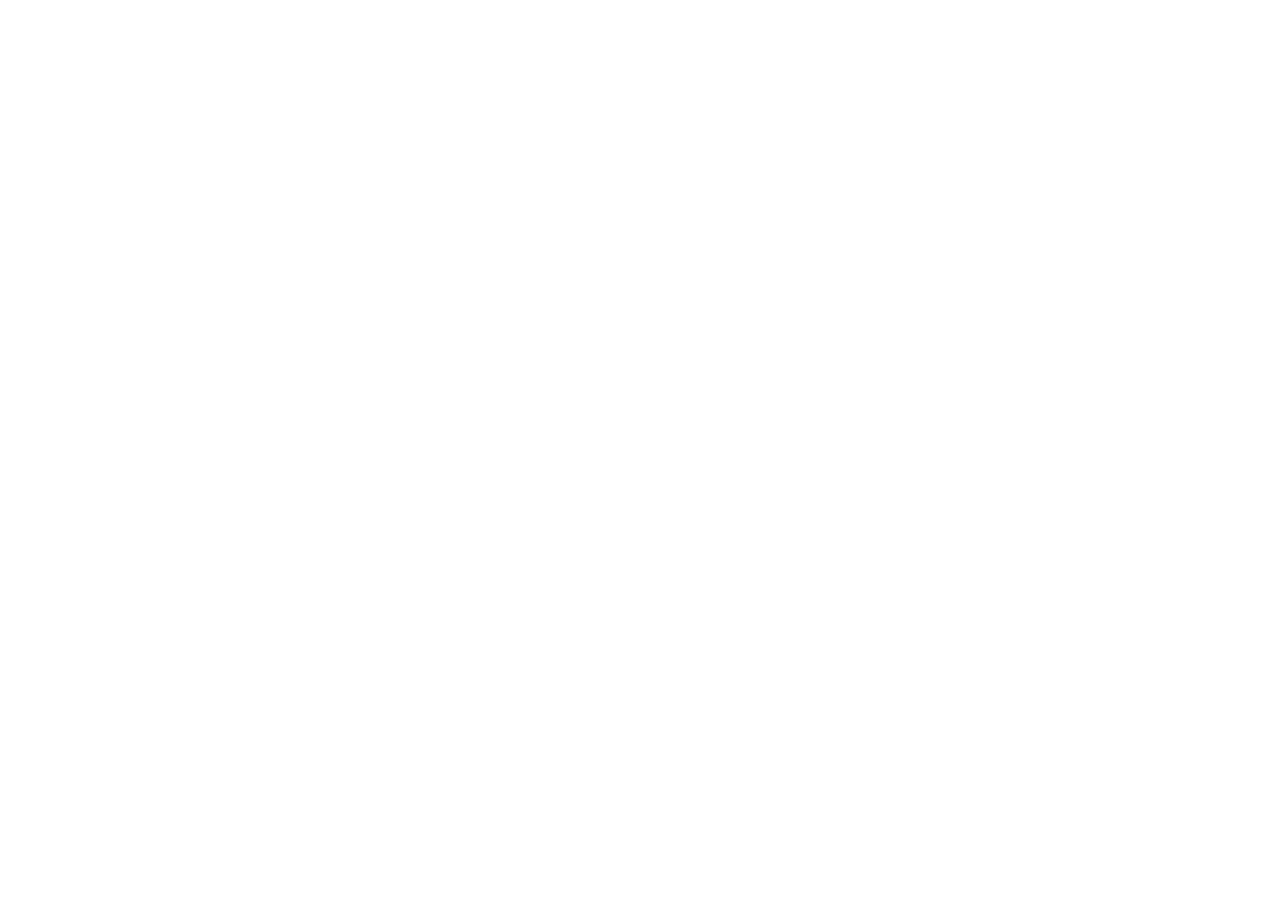
==== complete.html @ 99175a41 "회원가입 기본 틀 제작" ====
<!DOCTYPE html>
<html lang="ko">
<head>
    <meta charset="UTF-8">
    <meta name="viewport" content="width=device-width, initial-scale=1.0">
    <title>회원가입</title>
</head>
<body>
    
</body>
</html>
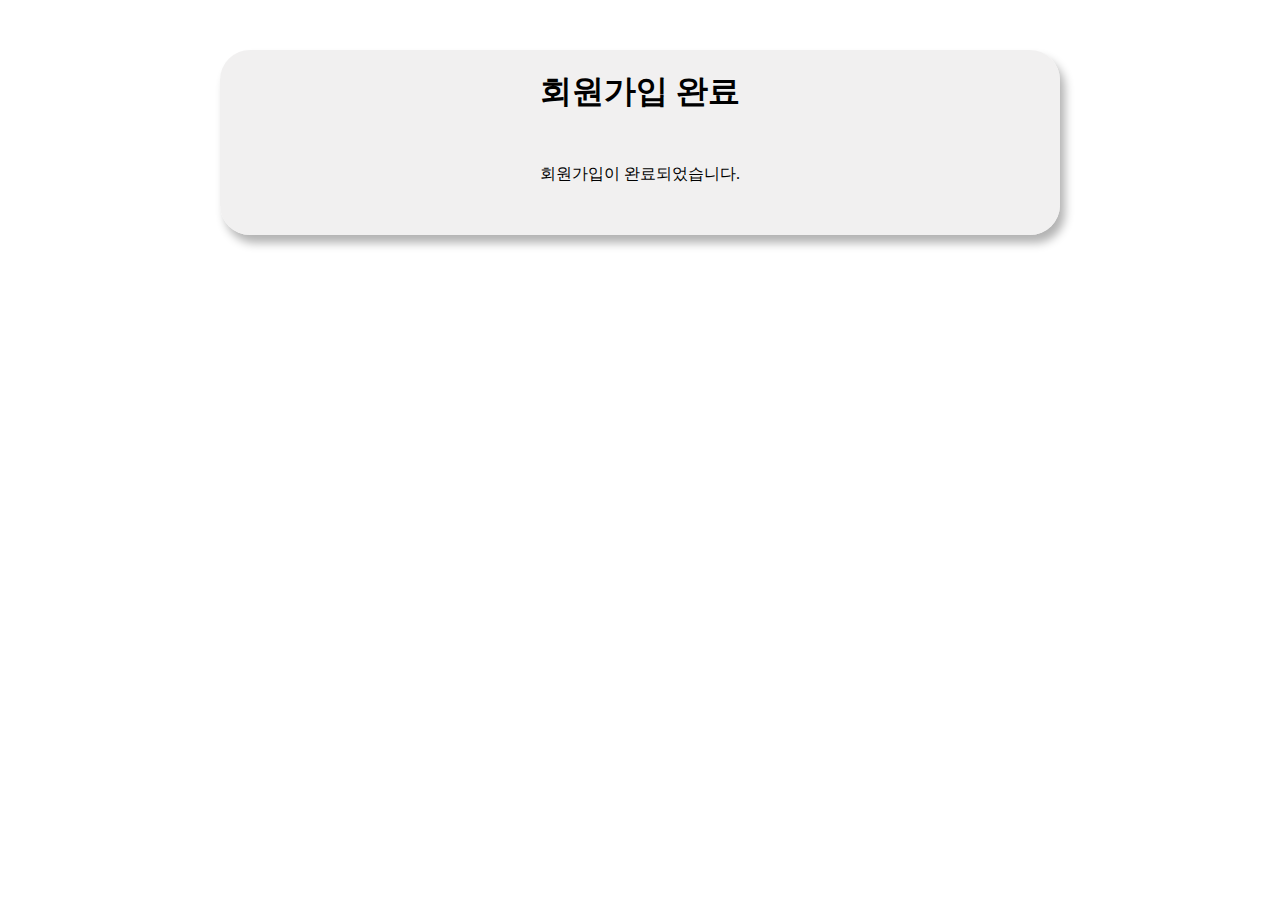
==== commit 81f9ce49: "유효성 검사 수정" ====
--- a/complete.html
+++ b/complete.html
@@ -3,9 +3,14 @@
 <head>
     <meta charset="UTF-8">
     <meta name="viewport" content="width=device-width, initial-scale=1.0">
-    <title>회원가입</title>
+    <link rel="stylesheet" href="resources/style.css">
+    <title>회원가입 완료</title>
 </head>
 <body>
-    
+    <div class="section">
+        <h1>회원가입 완료</h1>
+        <p>회원가입이 완료되었습니다.</p>
+    </div>
+
 </body>
 </html>--- a/resources/style.css
+++ b/resources/style.css
@@ -0,0 +1,35 @@
+ *{margin:0; padding:0;}
+ body{background:#fff;}
+
+ .section{margin: 0 auto; position: relative; top:50px; background:rgba(238, 236, 236, 0.8); width:800px; border-radius: 30px; box-shadow: 5px 8px 10px rgba(0,0,0,0.3); padding:0 20px 20px 20px;}
+
+ h1{text-align: center; padding:20px 0;}
+
+ .input.test {display: flex;}
+
+ /* 기재란 기본 틀 */
+ input, select{height:30px; padding-left:5px; border-radius: 10px; font-size: 16px; width:200px; margin-bottom:10px; border:1px #333 solid; box-sizing: border-box;}
+ .input.test span{display: none; padding-left:10px;}
+ .input.test span.false{color:red;}
+ .input.test span.true{color:blue;}
+
+ /* input크기 */
+ .input2{width:80px;}
+ .input3{width:100px;}
+
+ /* 생년월일 */
+ #item_year ~ span{padding-right:10px;}
+
+ /* 주소 */ 
+ #sample2_postcode{width:100px;}
+ #sample2_address{width:400px;}
+
+ .button{border:0; background:#333; color:white; cursor: pointer; position:relative; top:2px; }
+
+ .btn{ width:100%;text-align: center;  }
+ .btn input{padding:10px 0; height:auto; margin-top:20px; cursor: pointer; }
+ .btn input:nth-child(2){background:white; color:#333; border:#333 1px solid;}
+
+
+/* 완료 */
+.section p {text-align:center; font-size: 16px; padding: 30px 0;}